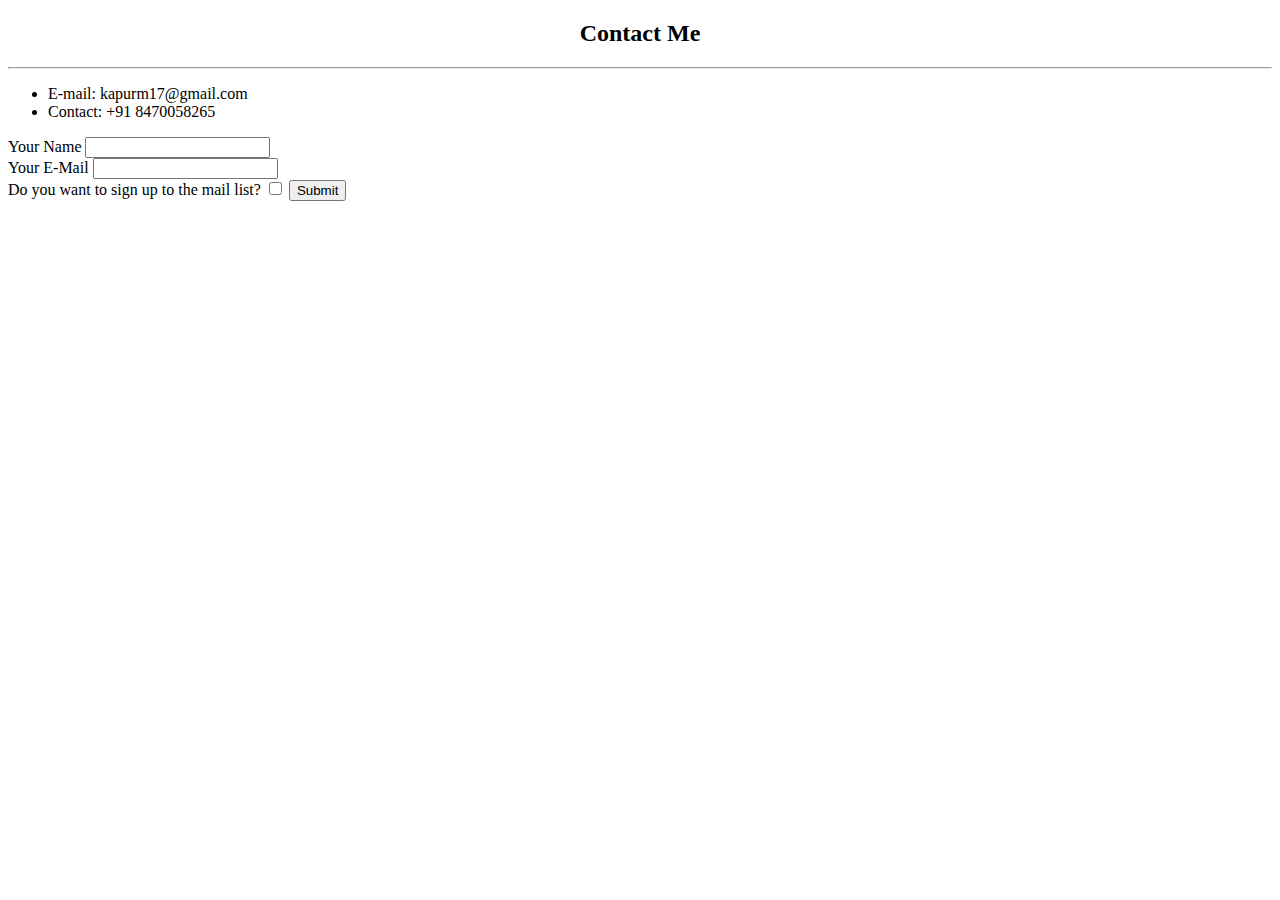
==== contact.html @ 5d255a4e "Initial Html based Web Portfolio" ====
<!DOCTYPE html>
<html>
  <head>
    <meta charset="utf-8">
    <title>Contact Me</title>
  </head>
  <body>
    <center>
    <h2>Contact Me</h2>
    </center>
    <hr>
    <ul>
      <li>E-mail: kapurm17@gmail.com</li>
      <li>Contact: +91 8470058265 </li>
    </ul>

    <form class="" action="mailto:randomid49@gmail.com" method="post">
      <label>Your Name</label>
      <input type="text" name="" value=""><br>
      <label>Your E-Mail</label>
      <input type="email" name="" value=""> <br>
      <label>Do you want to sign up to the mail list?</label>
      <input type="checkbox">
      <input type="Submit" name="">

    </form>
  </body>
</html>
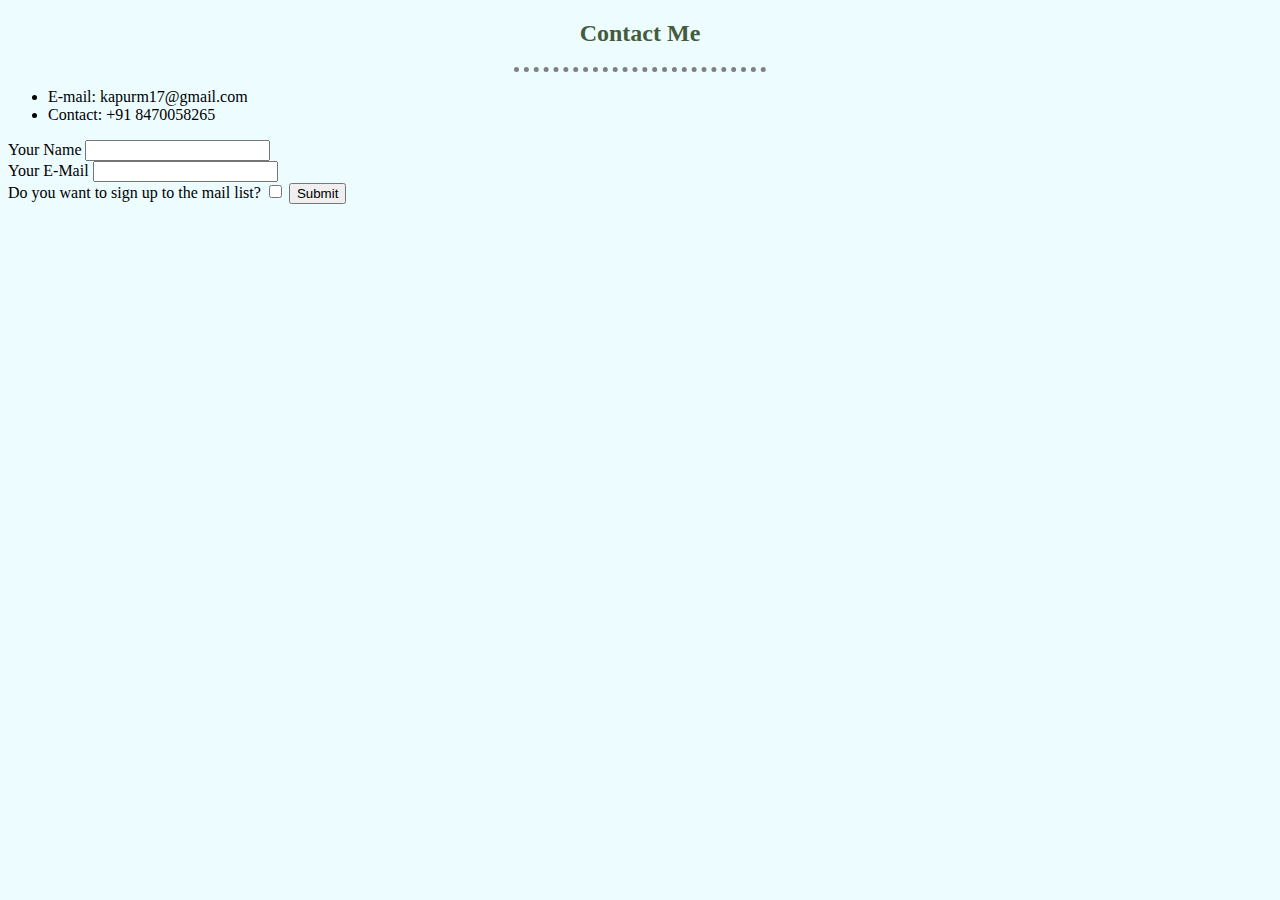
==== commit 022bd1ae: "Css: External Linking" ====
--- a/contact.html
+++ b/contact.html
@@ -1,9 +1,12 @@
 <!DOCTYPE html>
 <html>
+
   <head>
     <meta charset="utf-8">
     <title>Contact Me</title>
+    <link rel="stylesheet" href="css/styles.css">
   </head>
+
   <body>
     <center>
     <h2>Contact Me</h2>
@@ -24,5 +27,7 @@
       <input type="Submit" name="">
 
     </form>
+    
   </body>
+
 </html>
--- a/css/styles.css
+++ b/css/styles.css
@@ -0,0 +1,27 @@
+body {background-color: #ecfcff;}
+
+hr {border-color: grey;
+    border-width: 5px;
+    height: 0px;
+    border-style: none;
+    border-top-style: dotted;
+    width: 20%;
+}
+
+h3{
+  color: #445c3c;
+}
+
+h2{
+  color: #445c3c;
+}
+
+
+h1{
+  color: #dfddc7;
+}
+
+img {
+  height: 10%;
+  width: 20%;
+}
